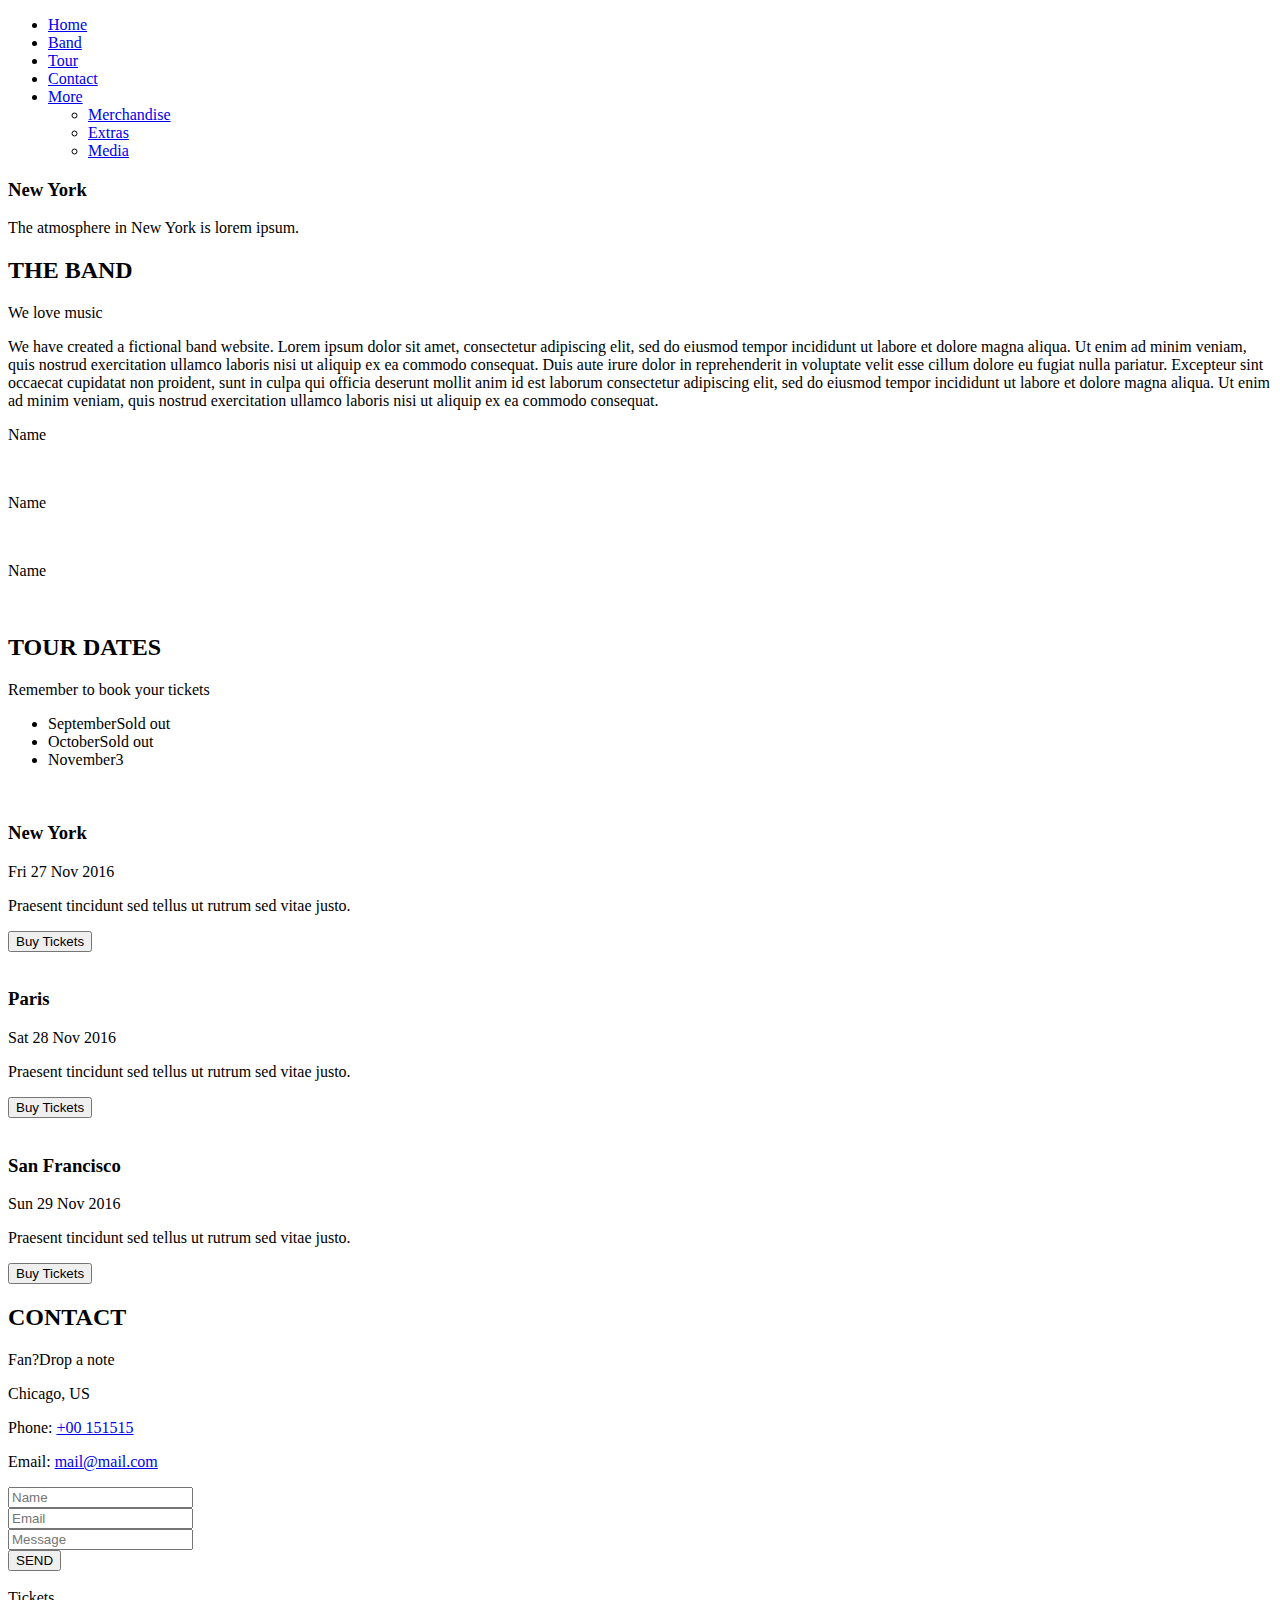
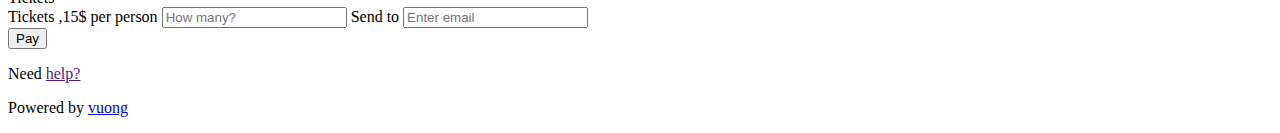
==== index.html @ d15608e9 "add file" ====
<!DOCTYPE html>
<html lang="en">
<head>
    <meta charset="UTF-8">
    <meta http-equiv="X-UA-Compatible" content="IE=edge">
    <meta name="viewport" content="width=device-width, initial-scale=1.0">
    <title>The band</title>
    <link rel="stylesheet" href="style.css">
    <link rel="shortcut icon" href="./image/favicon.PNG" type="image/x-icon">
    
    <link rel="stylesheet" href="./themify-icons/themify-icons.css">
</head>
<body>
    <div id="Vuong">
       
    

    <div id="header">
       <ul id="nav">
           <li><a href="#">Home</a></li>
           <li><a href="#band">Band</a></li>
           <li><a href="#tour">Tour</a></li>
           <li><a href="#contact">Contact</a></li>
           <li>
               <a href="#">
                   More
                <i class="nav-arrow-down ti-angle-down"></i>
               </a>

             
            <ul class="subnav">
                <li><a href="#">Merchandise</a></li>
                <li><a href="#">Extras</a></li>
                <li><a href="#">Media</a></li>
            </ul>

            
        
       
        </li>
       </ul>

       <div class="search-btn">
        <i class="search-icon ti-search"></i>
        </div>

        <div id="mobile-menu" class="menu-btn">
            <i class="menu-icon ti-menu"></i>
        </div>

    </div>
    </div>

    

    <div id="slider">
        <div class="text-content">
            <h3 class="text-heading">New York</h3>
            <p class="text-description">
                The atmosphere in New York is lorem ipsum.
            </p>

        </div>
    </div>

    <div id="content">
        <div class="content-section" id="band">
            <h2 class="section-heading">THE BAND</h2>
            <p class="section-sub-heading">We love music</p>
            <p class="about-text">
                We have created a fictional band website. Lorem ipsum dolor sit amet, consectetur adipiscing elit, sed do eiusmod tempor incididunt ut labore et dolore magna aliqua. Ut enim ad minim veniam, quis nostrud exercitation ullamco laboris nisi ut aliquip ex ea commodo consequat. Duis aute irure dolor in reprehenderit in voluptate velit esse cillum dolore eu fugiat nulla pariatur. Excepteur sint occaecat cupidatat non proident, sunt in culpa qui officia deserunt mollit anim id est laborum consectetur adipiscing elit, sed do eiusmod tempor incididunt ut labore et dolore magna aliqua. Ut enim ad minim veniam, quis nostrud exercitation ullamco laboris nisi ut aliquip ex ea commodo consequat.
            </p>
        
            <div class="row member-list">
                <div class="col col-third text-center s-col-full mt-32">
                    <p class="member-name">Name</p>
                    <img src="./image/bandmember.JPG" alt="" class="member-avatar">
                </div>

                <div class="col col-third text-center s-col-full mt-32">
                    <p class="member-name">Name</p>
                    <img src="./image/bandmember.JPG" alt="" class="member-avatar">
                </div>

                <div class="col col-third text-center s-col-full mt-32">
                    <p class=" member-name">Name</p>
                    <img src="./image/bandmember.JPG" alt=""  class="member-avatar">
                </div>

            </div>
            </div>
            <div class="tour-section" id="tour">
            <div class="content-section">
                <h2 class="section-heading text-white">TOUR DATES</h2>
                <p class="section-sub-heading text-white">Remember to book your tickets</p>
            
                <ul class="tickets-list">
                    <li>September<span class="sold-out">Sold out</span></li>
                    <li>October<span class="sold-out">Sold out</span></li>
                    <li>November<span class="quantity">3</span></li>
                </ul>

                <div class="row places-list">
                    <div class="col col-third mt-16 s-col-full">
                        <img src="./image/newyork.jpg" alt="" class="places-img">
                        <div class="places-body">
                            <h3 class="places-heading">New York</h3>
                            <p class="places-time">Fri 27 Nov 2016</p>
                            <p class="places-desc">Praesent tincidunt sed tellus ut rutrum sed vitae justo.

                            </p>
                            <button href="#" class="btn js-buy-ticket">Buy Tickets</button>
                        </div>
                    </div>
                     
                    <div class="col col-third mt-16 s-col-full">
                        <img src="./image/paris.jpg" alt="" class="places-img">
                        <div class="places-body">
                            <h3 class="places-heading">Paris</h3>
                            <p class="places-time">Sat 28 Nov 2016</p>
                            <p class="places-desc">Praesent tincidunt sed tellus ut rutrum sed vitae justo.

                            </p>

                            <button href="#" class="btn js-buy-ticket">Buy Tickets</button>
                        </div>
                    </div>

                    <div class="col col-third mt-16 s-col-full">
                        <img src="./image/sanfran.jpg" alt="" class="places-img">
                        <div class="places-body">
                            <h3 class="places-heading">San Francisco</h3>
                            <p class="places-time">Sun 29 Nov 2016</p>
                            <p class="places-desc">Praesent tincidunt sed tellus ut rutrum sed vitae justo.

                            </p>
                            <button href="#" class="btn js-buy-ticket">Buy Tickets</button>
                        </div>
                    </div>

                </div>
           

            </div>
            </div>
            

                <div class="content-section" id="contact">
                    <h2 class="section-heading">CONTACT </h2>
                    <p class="section-sub-heading">Fan?Drop a note</p>

                   <div class="row contact-content">
                       <div class="col col-half contact-info">
                        <p><i class="ti-location-pin"></i>Chicago, US</p>
                        <p><i class="ti-mobile"></i>Phone: <a href="tel:+00 151515">+00 151515</a></p>
                        <p><i class="ti-email"></i>Email: <a href="mailto:mail@mail.com">mail@mail.com</a></p>
                       </div>

                       <div class="col col-half contact-form s-col-full">
                        <form action="">
                            <div class="row">
                              <div class="col col-half s-col-full ">
                                  <input type="text" name="" placeholder="Name" required  id="" class="form-control">
                              </div>

                              <div class="col col-half s-col-full s-mt-8">
                                <input type="email" name="" placeholder="Email" required  id="" class="form-control">
                            </div>
                            </div>
                            
                            <div class="row mt-8">
                                <div class="col col-full">
                                    <input type="email" name="" placeholder="Message" required  id="" class="form-control">
                                </div>
                            </div>
                            <input type="submit" value="SEND" class=" mt-16 btn pull-right">
                        </form>
                       </div>
                       </div>
                   </div>




         </div>
         <div class="map-section">
           <img src="./image/map.jpg" alt="">
        </div>

        <div class="modal js-modal">
            <div class="modal-container js-container">
                <div class="modal-close js-close">
                    <i class="heading-icon ti-close"></i>
                </div>
                
                
                <div class="modal-header">
                    <i class="ti-bag"></i>
                        Tickets
                </div>

                <div class="modal-body">
                    <form action="">
                    <label for="quantity" class="modal-label">
                        <i class="ti-shopping-cart"></i>
                        Tickets ,15$ per person

                    </label>

                    <input type="email" id="quantity" class="modal-input" required placeholder="How many?">
                    
                    <label for="email" class="modal-label">
                        <i class="ti-user"></i>
                        Send to
                    </label>

                    <input type="text" id="email" class="modal-input" required placeholder="Enter email">
                    <div class="video-play">
                    <input type="submit" value="Pay"  class="buy-ticket">
                
                    <i class="ti-check check-icon"></i>
                    </div>
                </form>


                    
                </div>

                <footer class="modal-footer">
                    <p class="modal-help">Need <a href="">help?</a></p>
                </footer>
            </div>
        </div>



    <div id="footer">
        <div class="social">
            <div class="socials-list">
                <a href="" class=""><i class="ti-facebook"></i></a>
                <a href="" class=""><i class="ti-instagram"></i></a>
                <a href="" class=""><i class="ti-youtube"></i></a>
                <a href="" class=""><i class="ti-pinterest"></i></a>
                <a href="" class=""><i class="ti-twitter"></i></a>
                <a href="" class=""><i class="ti-linkedin"></i></a>

            </div>
            <p class="copyright">Powered by <a href="https://www.facebook.com/profile.php?id=100051359897278">vuong</a></p>
           
        </div>
    </div>

    <script>
       const buyBtns = document.querySelectorAll('.js-buy-ticket')
        const modal = document.querySelector('.js-modal')
        const modalClose = document.querySelector('.js-close')
        const modalContainer = document.querySelector('.js-container')

       for(const buyBtn of buyBtns) {
           buyBtn.addEventListener('click' ,showBuyTicket )
       }

       function showBuyTicket() {
            modal.classList.add('open')
       }

       function hideBuyTicket() {
           modal.classList.remove('open')
       }

       modal.addEventListener('click' , hideBuyTicket)
       modalClose.addEventListener('click', hideBuyTicket)
       modalContainer.addEventListener('click', function(event) {
           event.stopPropagation()
       })

    </script> 


</div>

<script>
    var header = document.getElementById('header');
    var mobileMenu = document.getElementById('mobile-menu');
    var headerHeight = header.clientHeight
    
    //Đóng mở mobile menu
    mobileMenu.onclick = function() {
      var isClosed = header.clientHeight === headerHeight
      if (isClosed) {
          header.style.height = 'auto';
      } else {
          header.style.height = null;
      }
      }
      //Tự động đóng khi chọn menu
      var menuItems = document.querySelectorAll('#nav li a[href*="#');
      for(var i = 0; i < menuItems.length; i++) {
          var menuItem = menuItems[i]

          menuItem.onclick = function(event) {
              var isParentMenu =this.nextElementSibling &&this.nextElementSibling.classList.contains('subnav')
              if(isParentMenu) {
                  event.preventDefault();
            } else {
                header.style.height = null;
              }
          }
      }
     

     
    
    



</script>
</body>
</html>
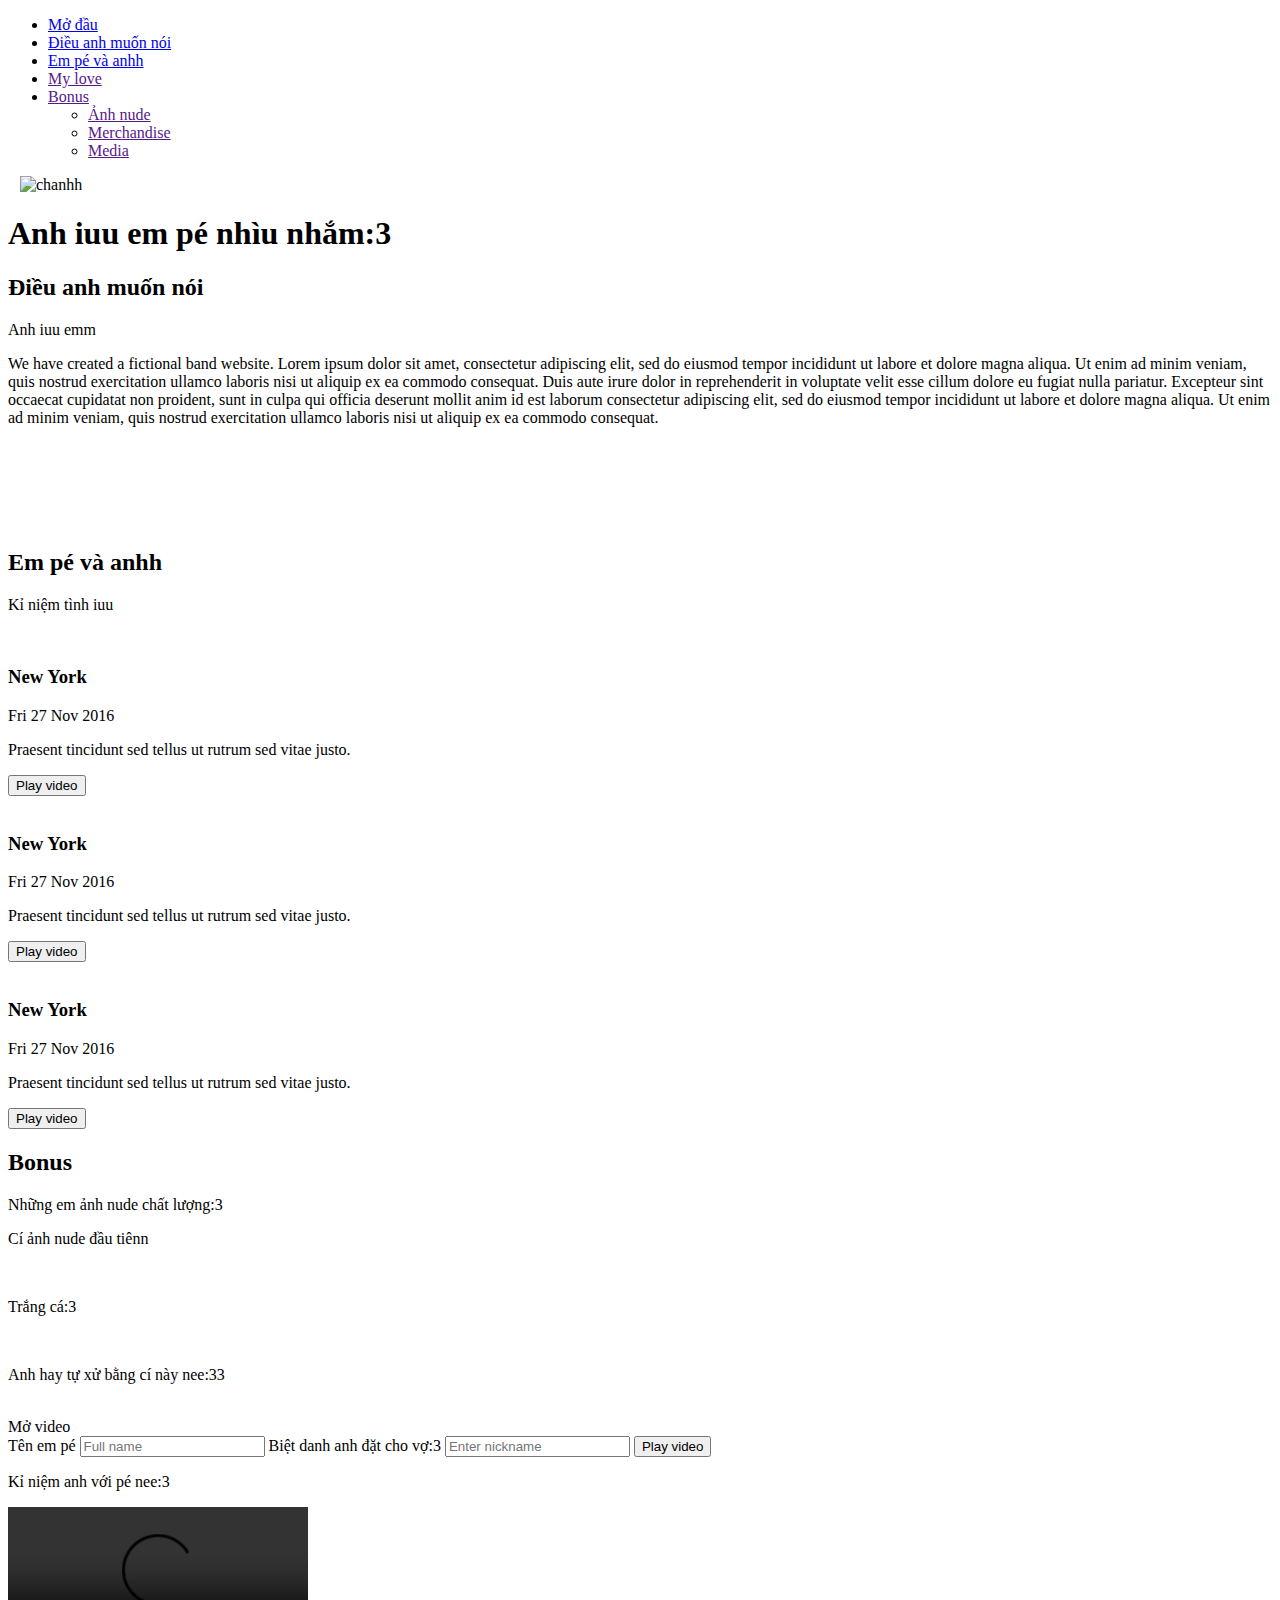
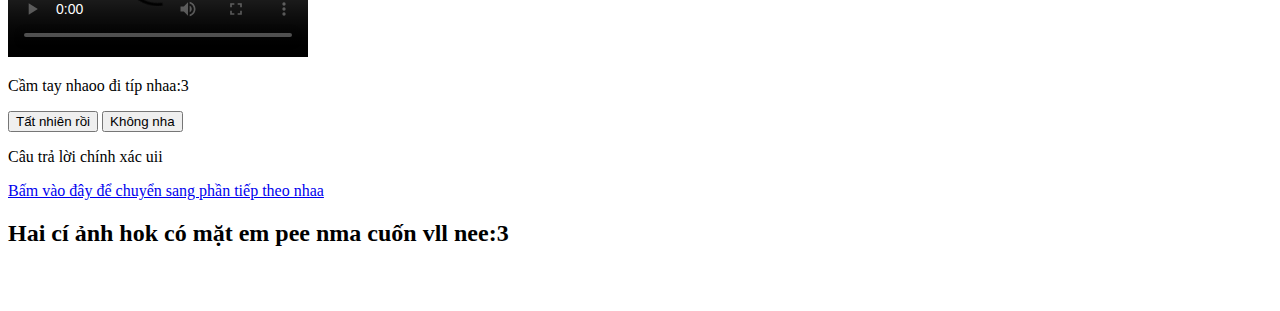
==== commit 3153a628: "Add files via upload" ====
--- a/index.html
+++ b/index.html
@@ -1,320 +1,337 @@
-<!DOCTYPE html>
-<html lang="en">
-<head>
-    <meta charset="UTF-8">
-    <meta http-equiv="X-UA-Compatible" content="IE=edge">
-    <meta name="viewport" content="width=device-width, initial-scale=1.0">
-    <title>The band</title>
-    <link rel="stylesheet" href="style.css">
-    <link rel="shortcut icon" href="./image/favicon.PNG" type="image/x-icon">
-    
-    <link rel="stylesheet" href="./themify-icons/themify-icons.css">
-</head>
-<body>
-    <div id="Vuong">
-       
-    
-
-    <div id="header">
-       <ul id="nav">
-           <li><a href="#">Home</a></li>
-           <li><a href="#band">Band</a></li>
-           <li><a href="#tour">Tour</a></li>
-           <li><a href="#contact">Contact</a></li>
-           <li>
-               <a href="#">
-                   More
-                <i class="nav-arrow-down ti-angle-down"></i>
-               </a>
-
-             
-            <ul class="subnav">
-                <li><a href="#">Merchandise</a></li>
-                <li><a href="#">Extras</a></li>
-                <li><a href="#">Media</a></li>
-            </ul>
-
-            
-        
-       
-        </li>
-       </ul>
-
-       <div class="search-btn">
-        <i class="search-icon ti-search"></i>
-        </div>
-
-        <div id="mobile-menu" class="menu-btn">
-            <i class="menu-icon ti-menu"></i>
-        </div>
-
-    </div>
-    </div>
-
-    
-
-    <div id="slider">
-        <div class="text-content">
-            <h3 class="text-heading">New York</h3>
-            <p class="text-description">
-                The atmosphere in New York is lorem ipsum.
-            </p>
-
-        </div>
-    </div>
-
-    <div id="content">
-        <div class="content-section" id="band">
-            <h2 class="section-heading">THE BAND</h2>
-            <p class="section-sub-heading">We love music</p>
-            <p class="about-text">
-                We have created a fictional band website. Lorem ipsum dolor sit amet, consectetur adipiscing elit, sed do eiusmod tempor incididunt ut labore et dolore magna aliqua. Ut enim ad minim veniam, quis nostrud exercitation ullamco laboris nisi ut aliquip ex ea commodo consequat. Duis aute irure dolor in reprehenderit in voluptate velit esse cillum dolore eu fugiat nulla pariatur. Excepteur sint occaecat cupidatat non proident, sunt in culpa qui officia deserunt mollit anim id est laborum consectetur adipiscing elit, sed do eiusmod tempor incididunt ut labore et dolore magna aliqua. Ut enim ad minim veniam, quis nostrud exercitation ullamco laboris nisi ut aliquip ex ea commodo consequat.
-            </p>
-        
-            <div class="row member-list">
-                <div class="col col-third text-center s-col-full mt-32">
-                    <p class="member-name">Name</p>
-                    <img src="./image/bandmember.JPG" alt="" class="member-avatar">
-                </div>
-
-                <div class="col col-third text-center s-col-full mt-32">
-                    <p class="member-name">Name</p>
-                    <img src="./image/bandmember.JPG" alt="" class="member-avatar">
-                </div>
-
-                <div class="col col-third text-center s-col-full mt-32">
-                    <p class=" member-name">Name</p>
-                    <img src="./image/bandmember.JPG" alt=""  class="member-avatar">
-                </div>
-
-            </div>
-            </div>
-            <div class="tour-section" id="tour">
-            <div class="content-section">
-                <h2 class="section-heading text-white">TOUR DATES</h2>
-                <p class="section-sub-heading text-white">Remember to book your tickets</p>
-            
-                <ul class="tickets-list">
-                    <li>September<span class="sold-out">Sold out</span></li>
-                    <li>October<span class="sold-out">Sold out</span></li>
-                    <li>November<span class="quantity">3</span></li>
-                </ul>
-
-                <div class="row places-list">
-                    <div class="col col-third mt-16 s-col-full">
-                        <img src="./image/newyork.jpg" alt="" class="places-img">
-                        <div class="places-body">
-                            <h3 class="places-heading">New York</h3>
-                            <p class="places-time">Fri 27 Nov 2016</p>
-                            <p class="places-desc">Praesent tincidunt sed tellus ut rutrum sed vitae justo.
-
-                            </p>
-                            <button href="#" class="btn js-buy-ticket">Buy Tickets</button>
-                        </div>
-                    </div>
-                     
-                    <div class="col col-third mt-16 s-col-full">
-                        <img src="./image/paris.jpg" alt="" class="places-img">
-                        <div class="places-body">
-                            <h3 class="places-heading">Paris</h3>
-                            <p class="places-time">Sat 28 Nov 2016</p>
-                            <p class="places-desc">Praesent tincidunt sed tellus ut rutrum sed vitae justo.
-
-                            </p>
-
-                            <button href="#" class="btn js-buy-ticket">Buy Tickets</button>
-                        </div>
-                    </div>
-
-                    <div class="col col-third mt-16 s-col-full">
-                        <img src="./image/sanfran.jpg" alt="" class="places-img">
-                        <div class="places-body">
-                            <h3 class="places-heading">San Francisco</h3>
-                            <p class="places-time">Sun 29 Nov 2016</p>
-                            <p class="places-desc">Praesent tincidunt sed tellus ut rutrum sed vitae justo.
-
-                            </p>
-                            <button href="#" class="btn js-buy-ticket">Buy Tickets</button>
-                        </div>
-                    </div>
-
-                </div>
-           
-
-            </div>
-            </div>
-            
-
-                <div class="content-section" id="contact">
-                    <h2 class="section-heading">CONTACT </h2>
-                    <p class="section-sub-heading">Fan?Drop a note</p>
-
-                   <div class="row contact-content">
-                       <div class="col col-half contact-info">
-                        <p><i class="ti-location-pin"></i>Chicago, US</p>
-                        <p><i class="ti-mobile"></i>Phone: <a href="tel:+00 151515">+00 151515</a></p>
-                        <p><i class="ti-email"></i>Email: <a href="mailto:mail@mail.com">mail@mail.com</a></p>
-                       </div>
-
-                       <div class="col col-half contact-form s-col-full">
-                        <form action="">
-                            <div class="row">
-                              <div class="col col-half s-col-full ">
-                                  <input type="text" name="" placeholder="Name" required  id="" class="form-control">
-                              </div>
-
-                              <div class="col col-half s-col-full s-mt-8">
-                                <input type="email" name="" placeholder="Email" required  id="" class="form-control">
-                            </div>
-                            </div>
-                            
-                            <div class="row mt-8">
-                                <div class="col col-full">
-                                    <input type="email" name="" placeholder="Message" required  id="" class="form-control">
-                                </div>
-                            </div>
-                            <input type="submit" value="SEND" class=" mt-16 btn pull-right">
-                        </form>
-                       </div>
-                       </div>
-                   </div>
-
-
-
-
-         </div>
-         <div class="map-section">
-           <img src="./image/map.jpg" alt="">
-        </div>
-
-        <div class="modal js-modal">
-            <div class="modal-container js-container">
-                <div class="modal-close js-close">
-                    <i class="heading-icon ti-close"></i>
-                </div>
-                
-                
-                <div class="modal-header">
-                    <i class="ti-bag"></i>
-                        Tickets
-                </div>
-
-                <div class="modal-body">
-                    <form action="">
-                    <label for="quantity" class="modal-label">
-                        <i class="ti-shopping-cart"></i>
-                        Tickets ,15$ per person
-
-                    </label>
-
-                    <input type="email" id="quantity" class="modal-input" required placeholder="How many?">
-                    
-                    <label for="email" class="modal-label">
-                        <i class="ti-user"></i>
-                        Send to
-                    </label>
-
-                    <input type="text" id="email" class="modal-input" required placeholder="Enter email">
-                    <div class="video-play">
-                    <input type="submit" value="Pay"  class="buy-ticket">
-                
-                    <i class="ti-check check-icon"></i>
-                    </div>
-                </form>
-
-
-                    
-                </div>
-
-                <footer class="modal-footer">
-                    <p class="modal-help">Need <a href="">help?</a></p>
-                </footer>
-            </div>
-        </div>
-
-
-
-    <div id="footer">
-        <div class="social">
-            <div class="socials-list">
-                <a href="" class=""><i class="ti-facebook"></i></a>
-                <a href="" class=""><i class="ti-instagram"></i></a>
-                <a href="" class=""><i class="ti-youtube"></i></a>
-                <a href="" class=""><i class="ti-pinterest"></i></a>
-                <a href="" class=""><i class="ti-twitter"></i></a>
-                <a href="" class=""><i class="ti-linkedin"></i></a>
-
-            </div>
-            <p class="copyright">Powered by <a href="https://www.facebook.com/profile.php?id=100051359897278">vuong</a></p>
-           
-        </div>
-    </div>
-
-    <script>
-       const buyBtns = document.querySelectorAll('.js-buy-ticket')
-        const modal = document.querySelector('.js-modal')
-        const modalClose = document.querySelector('.js-close')
-        const modalContainer = document.querySelector('.js-container')
-
-       for(const buyBtn of buyBtns) {
-           buyBtn.addEventListener('click' ,showBuyTicket )
-       }
-
-       function showBuyTicket() {
-            modal.classList.add('open')
-       }
-
-       function hideBuyTicket() {
-           modal.classList.remove('open')
-       }
-
-       modal.addEventListener('click' , hideBuyTicket)
-       modalClose.addEventListener('click', hideBuyTicket)
-       modalContainer.addEventListener('click', function(event) {
-           event.stopPropagation()
-       })
-
-    </script> 
-
-
-</div>
-
-<script>
-    var header = document.getElementById('header');
-    var mobileMenu = document.getElementById('mobile-menu');
-    var headerHeight = header.clientHeight
-    
-    //Đóng mở mobile menu
-    mobileMenu.onclick = function() {
-      var isClosed = header.clientHeight === headerHeight
-      if (isClosed) {
-          header.style.height = 'auto';
-      } else {
-          header.style.height = null;
-      }
-      }
-      //Tự động đóng khi chọn menu
-      var menuItems = document.querySelectorAll('#nav li a[href*="#');
-      for(var i = 0; i < menuItems.length; i++) {
-          var menuItem = menuItems[i]
-
-          menuItem.onclick = function(event) {
-              var isParentMenu =this.nextElementSibling &&this.nextElementSibling.classList.contains('subnav')
-              if(isParentMenu) {
-                  event.preventDefault();
-            } else {
-                header.style.height = null;
-              }
-          }
-      }
-     
-
-     
-    
-    
-
-
-
-</script>
-</body>
+<!DOCTYPE html>
+<html lang="en">
+<head>
+    <meta charset="UTF-8">
+    <meta http-equiv="X-UA-Compatible" content="IE=edge">
+    <meta name="viewport" content="width=device-width, initial-scale=1.0">
+    <title>Document</title>
+    <link rel="stylesheet" href="bruh.css">
+    <link rel="stylesheet" href="/assets/themify-icons/themify-icons.css">
+    <link rel="shortcut icon" href="./image/chanh cute.jpg" type="image/x-icon">
+</head>
+<body>
+    <div id="Vuong">
+
+    </div>
+
+    <div id="header">
+        <ul id="nav">
+            <li><a href="#">Mở đầu</a></li>
+            <li><a href="#content">Điều anh muốn nói</a></li>
+            <li><a href="#me&you">Em pé và anhh</a></li>
+            <li><a href="">My love</a></li>
+            <li><a href="">
+                    Bonus
+                <i class="nav-arrow-down ti-angle-down"></i>
+            </a>
+                <ul class="subnav">
+                    <li><a href="">Ảnh nude</a></li>
+                    <li><a href="">Merchandise</a></li>
+                    <li><a href="">Media</a></li>
+                </ul>
+            
+            </li>
+        </ul>
+
+        <div class="search-btn">
+            <i class="search-icon ti-search"></i>
+        </div>
+    </div>
+
+    <div id="slider">
+        <img src="./image/287898785_517068396861213_4457379997716107656_n.png" alt=""class="love my-baby">
+        <img src="./image/2835.png" alt="" class="love chanh-beuty">
+        <img src="./image/291984846_381069750681310_7027621742271819635_n.png" alt="" class="love my-love">
+        <img src="./image/291693822_1707378446282370_6117516182544292413_n.gif" alt="chanhh" class="love chanh-cute">
+        <h1 class="love-text">Anh iuu em pé nhìu nhắm:3<h1>
+    </div>
+   
+
+    <div id="content">
+        <div class="loving-you">
+            <h2 class="love-heading">Điều anh muốn nói</h2>
+            <p class="love-sub-heading">Anh iuu emm</p>
+            <p class="about-love">                
+                We have created a fictional band website. Lorem ipsum dolor sit amet, consectetur adipiscing elit, sed do eiusmod tempor incididunt ut labore et dolore magna aliqua. Ut enim ad minim veniam, quis nostrud exercitation ullamco laboris nisi ut aliquip ex ea commodo consequat. Duis aute irure dolor in reprehenderit in voluptate velit esse cillum dolore eu fugiat nulla pariatur. Excepteur sint occaecat cupidatat non proident, sunt in culpa qui officia deserunt mollit anim id est laborum consectetur adipiscing elit, sed do eiusmod tempor incididunt ut labore et dolore magna aliqua. Ut enim ad minim veniam, quis nostrud exercitation ullamco laboris nisi ut aliquip ex ea commodo consequat.
+            </p>
+
+            <div class="love-list mt-16">
+             <div class="love-item mt-16">
+                 <p class="love-name"></p>
+                 <img src="./image/286289680_4893698260759565_3525993028335050893_n.jpg" alt="" style="height:193px" class="min-size love-avatar">
+             </div>
+
+             <div class="love-item mt-16">
+                <p class="love-name"></p>
+                <img src="./image/281357691_680629996571773_7576815791761228254_n.png" alt="" class="min-size love-avatar">
+            </div>
+
+            <div class="love-item mt-16">
+                <p class="love-name"></p>
+                <img src="./image/277609802_415905193351490_3509870933974607962_n.png" alt="" class="min-size love-avatar">
+            </div>
+            </div>
+        </div>
+        <div class="my-heart" id="me&you">
+        <div class="loving-you">
+            <h2 class="love-heading text-white">Em pé và anhh</h2>
+            <p class="love-sub-heading text-white">Kỉ niệm tình iuu</p>
+            <div class="chanh-list">
+                <div class="chanh-item">
+                <img src="./image/chanh và bạn.jpg" alt="" class="chanh-img">
+                <div class="chanh-body">
+                    <h3 class="chanh-heading">New York</h3>
+                    <p class="chanh-time">Fri 27 Nov 2016</p>
+                    <p class="chanh-desc">Praesent tincidunt sed tellus ut rutrum sed vitae justo.</p>
+                    <button href="#" class="play-video js-buy-ticket btn">Play video</button>
+                </div>
+                
+                </div>
+                    <div class="chanh-item">
+                    <img src="./image/chanh cute.jpg" alt="" class="chanh-img">
+                    <div class="chanh-body">
+                        <h3 class="chanh-heading">New York</h3>
+                        <p class="chanh-time">Fri 27 Nov 2016</p>
+                        <p class="chanh-desc">Praesent tincidunt sed tellus ut rutrum sed vitae justo.</p>
+                        <button href="#" class="play-video js-buy-ticket btn">Play video</button>
+                    </div>
+                    
+                    </div>
+
+                        <div class="chanh-item">
+                        <img src="./image/toi và bạn.jpg" style="height:455px"   alt="" class="chanh-img">
+                        <div class="chanh-body">
+                            <h3 class="chanh-heading">New York</h3>
+                            <p class="chanh-time">Fri 27 Nov 2016</p>
+                            <p class="chanh-desc">Praesent tincidunt sed tellus ut rutrum sed vitae justo.</p>
+                            <button href="#" class="play-video js-buy-ticket btn">Play video</button>
+                        </div>
+
+                      
+                        </div>
+
+                </div>
+            </div>
+            
+                
+            </div>
+            
+            <div class="loving-you">
+                <h2 class="love-heading">Bonus</h2>
+                <p class="love-sub-heading">Những em ảnh nude chất lượng:3</p>
+                <div class="nude-body row">
+                    <div class="chanh-nude col col-third text-center">
+                        <p class="desc-nude">Cí ảnh nude đầu tiênn</p>
+                        <img src="./image/Nude img/244740580_938570283671537_3540385641955690413_n.gif" alt="" class="nude-img">
+                    </div>
+
+                    <div class="chanh-nude col col-third text-center">
+                        <p class="desc-nude">Trắng cá:3</p>
+                        <img src="./image/Nude img/Nude2.jpg" alt="" height="440" class="nude-img">
+                    </div>
+
+                    <div class="chanh-nude col col-third text-center">
+                        <p class="desc-nude">Anh hay tự xử bằng cí này nee:33</p>
+                        <img src="./image/Nude img/special nude.gif" alt=""  class="nude-img">
+                    </div>
+                </div>
+              </div>
+                
+            
+                    </div>
+                </div>
+            </div>
+            <div class="modal js-modal">
+                <div class="modal-container js-container">
+                    <div class="modal-close js-close">
+                        <i class="heading-icon ti-close"></i>
+                    </div>
+
+                    <div class="modal-header">
+                        <i class="ti-bag"></i>
+                        Mở video
+                    </div>
+
+                    <div class="modal-body">
+                        <form action="">
+                        <label for="quantity" class="modal-label">
+                            <i class="ti-shopping-cart"></i>
+                            Tên em pé
+                        </label>
+
+                        <input type="text" name="" id="quantity" required placeholder="Full name" class="modal-input">
+
+                        <label for="email" class="modal-label">
+                            <i class="ti-user"></i>
+                            Biệt danh anh đặt cho vợ:3
+                        </label>
+
+                        <input type="email" name="" id="email" required  placeholder="Enter nickname" class="modal-input">
+
+                       <input type="submit" value="Play video" class="buy-ticket js-pay">
+                    </form>
+
+                        
+
+                        
+
+        </div>
+        </div>
+        </div>
+       <div class="pre-vid">
+           <div class="pre-modal-container js-modal-container">
+               <div class="video-close js-video-close">
+                   <i class="heading-icon ti-close"></i>
+               </div>
+
+               
+               <div class="video-header">
+                  <p class="anni-love">Kỉ niệm anh với pé nee:3</p>
+                  
+               </div>
+
+               <div class="video-body">
+               <video class="video" controls>
+                   <source src="./video/y2mate.com - Vì đôi lúc anh thấy em giận anh quá nên thôi  Về Bên AnhLofi Ver Jack x Mihle  Lyric Video_720pFHR.mp4" >
+               </video>
+               </div>
+
+               <div class="video-footer">
+                   <p class="footer-letter">Cầm tay nhaoo đi típ nhaa:3</p>
+                </div>
+                <div class="confirm">
+                    <button class="verify js-verify">
+                        Tất nhiên rồi
+                    </button>
+
+                    <button class="unconfirm">
+                        Không nha
+                    </button>
+                </div>
+               </div>
+           </div>
+       </div>
+    </div>
+
+       
+    </div>
+    <div class="modal-verify">
+        <div class="verify-container">
+            <div class="verify-header">
+                <p class="right-answer">Câu trả lời chính xác uii</p>
+            </div>
+
+            <div class="verify-body">
+                <a href="#slider" class="navigation">
+                    Bấm vào đây để chuyển sang
+                     phần tiếp theo nhaa
+                </a>
+            </div>
+        </div>
+    </div>
+    <div class="nude-section mt-16">
+        <h2 class="nude-desc">Hai cí ảnh hok có mặt em pee nma cuốn vll nee:3</h2>
+    <div class="col col-half">
+        <img src="./image/Nude img/favourite nude.gif" alt="" class="nude-full">
+    </div>
+
+    <div class="col col-half">
+      <img src="./image/Nude img/favourite nude2.gif" alt="" class="nude-full">
+    </div>
+</div>
+
+    
+
+   
+
+    <div id="footer">
+
+    </div>
+
+    <script>
+        
+        const buyBtns = document.querySelectorAll('.js-buy-ticket')
+        const modal = document.querySelector('.js-modal')
+        const modalClose = document.querySelector('.js-close')
+        const modalContainer = document.querySelector('.js-container')
+        const VerifyClose = document.querySelector('.verify-body')
+        
+        for(const buyBtn of buyBtns) {
+            buyBtn.addEventListener('click' , showBuyTicket)
+        }
+
+        modalClose.addEventListener('click' , hideBuyTicket)
+
+        function showBuyTicket() {
+            modal.classList.add('open')
+        }
+
+        function hideBuyTicket() {
+            modal.classList.remove('open')
+        }
+        VerifyClose.addEventListener('click' , hideBuyTicket)
+
+
+
+        modal.addEventListener('click' , hideBuyTicket)
+        modalContainer.addEventListener('click' , function(event) {
+            event.stopPropagation()
+        })
+
+    </script>
+
+    <script>
+       const Pay = document.querySelector('.js-pay')
+       const Video = document.querySelector('.pre-vid')
+       const videoClose = document.querySelector('.js-video-close')
+        const videoContainer = document.querySelector('.js-modal-container')
+        const Confirm= document.querySelector('.verify-body')
+
+       Pay.addEventListener('click' , showVideo)
+
+       function showVideo() {
+           Video.classList.add('pre-open')
+       }
+
+       Confirm.addEventListener('click' , hideVideo)
+
+       function hideVideo() {
+           Video.classList.remove('pre-open')
+       }
+
+
+
+       videoClose.addEventListener('click' , hideVideo )
+       Video.addEventListener('click' , hideVideo)
+      
+       videoContainer.addEventListener('click' , function(event) {
+           event.stopPropagation()
+       })
+
+       
+    </script>
+
+    <script>
+        const Verify = document.querySelector('.js-verify')
+        const modalVerify = document.querySelector('.modal-verify')
+        const verifyConfirm = document.querySelector('.verify-body')
+
+        Verify.addEventListener('click' ,showVerify )
+        verifyConfirm.addEventListener('click' ,  hideVerify )
+
+        function showVerify() {
+            modalVerify.classList.add('verify-open')
+        }
+
+        
+
+        function hideVerify() {
+            modalVerify.classList.remove('verify-open')
+        }
+    </script>
+
+    
+
+
+</body>
 </html>